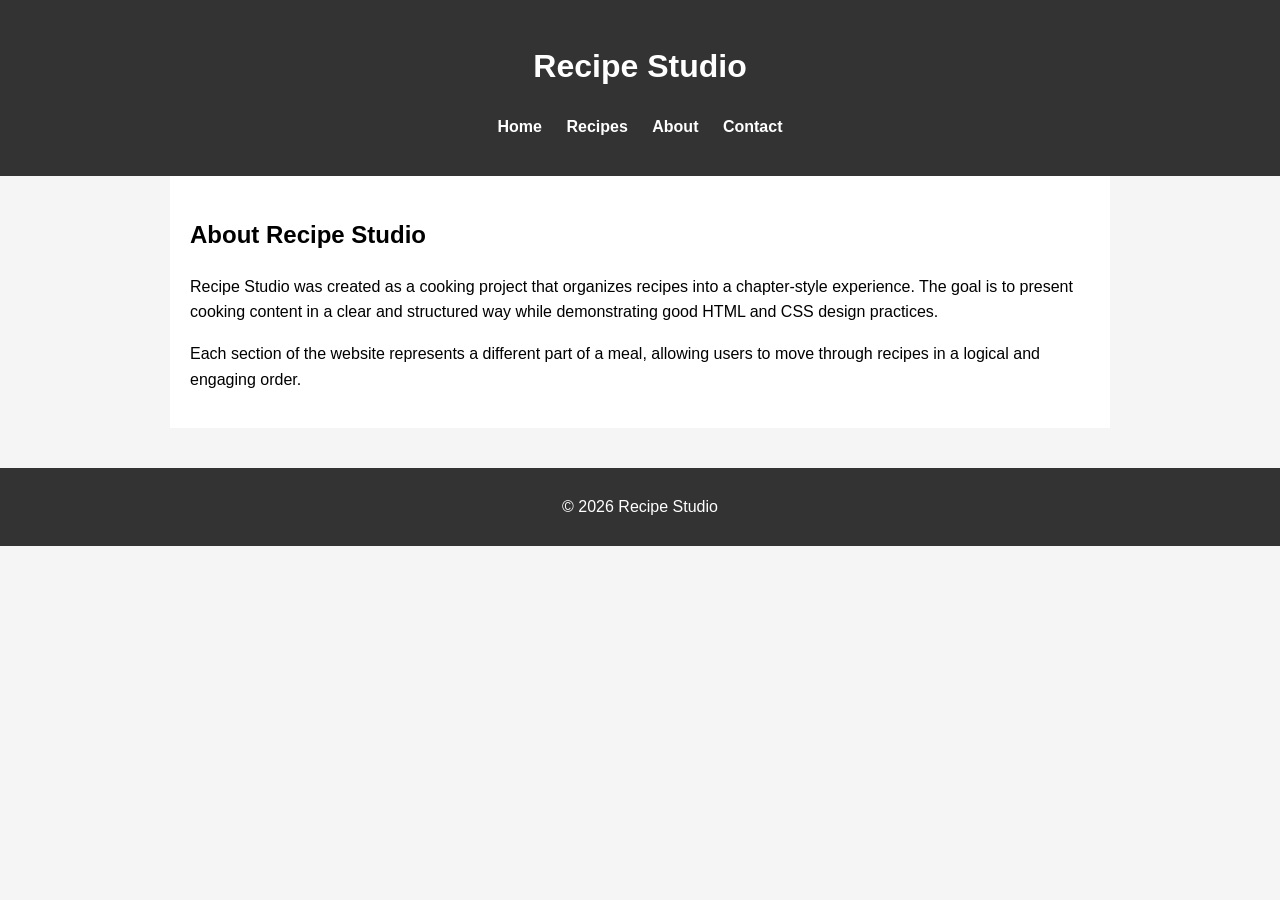
==== about.html @ 4d2e139b "Uploading basic file structures and skeletons" ====
<!DOCTYPE html>
<html lang="en">
<head>
<meta charset="UTF-8">
<meta name="viewport" content="width=device-width, initial-scale=1.0">
<title>About | Recipe Studio</title>

<link rel="stylesheet" href="css/styles.css">
<link rel="stylesheet" href="css/animations.css">

</head>

<body>

<header>

<h1>Recipe Studio</h1>

<nav>
<ul>
<li><a href="index.html">Home</a></li>
<li><a href="recipes.html">Recipes</a></li>
<li><a href="about.html">About</a></li>
<li><a href="contact.html">Contact</a></li>
</ul>
</nav>

</header>

<main>

<section>

<h2>About Recipe Studio</h2>

<p>
Recipe Studio was created as a cooking project that organizes recipes
into a chapter-style experience. The goal is to present cooking content
in a clear and structured way while demonstrating good HTML and CSS
design practices.
</p>

<p>
Each section of the website represents a different part of a meal,
allowing users to move through recipes in a logical and engaging order.
</p>

</section>

</main>

<footer>

<p>© 2026 Recipe Studio</p>

</footer>

</body>
</html>
---- css/styles.css ----
body{
    font-family: Arial, sans-serif;
    margin:0;
    background:#f5f5f5;
    line-height:1.6;
    }
    
    header{
    background:#333;
    color:white;
    padding:20px;
    text-align:center;
    }
    
    nav ul{
    list-style:none;
    padding:0;
    }
    
    nav li{
    display:inline-block;
    margin:0 10px;
    }
    
    nav a{
    color:white;
    text-decoration:none;
    font-weight:bold;
    }
    
    main{
    max-width:900px;
    margin:auto;
    padding:20px;
    background:white;
    }
    
    .story-section{
    margin-bottom:40px;
    }
    
    .recipe-category{
    margin-bottom:25px;
    padding:15px;
    border:1px solid #ccc;
    }
    
    .recipe{
    max-width:700px;
    }
    
    .ingredients ul{
    padding-left:20px;
    }
    
    .instructions ol{
    padding-left:20px;
    }
    
    .button{
    display:inline-block;
    padding:10px 15px;
    background:#333;
    color:white;
    text-decoration:none;
    margin-top:10px;
    }
    
    footer{
    background:#333;
    color:white;
    text-align:center;
    padding:10px;
    margin-top:40px;
    }
    
    form{
    display:flex;
    flex-direction:column;
    max-width:400px;
    }
    
    input, textarea{
    margin-bottom:10px;
    padding:8px;
    }
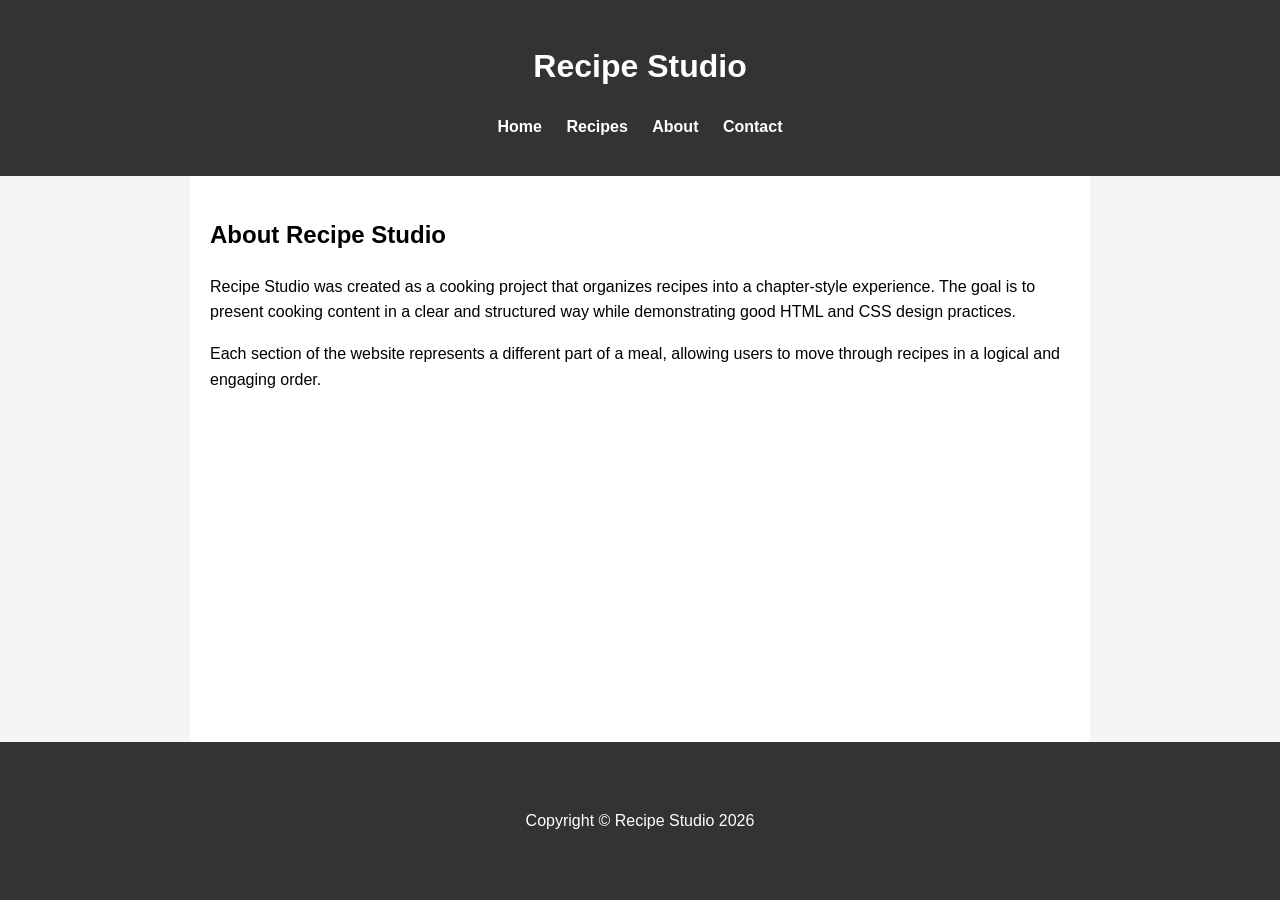
==== commit db8f0f19: "Fixed footer text" ====
--- a/about.html
+++ b/about.html
@@ -51,7 +51,7 @@
 
 <footer>
 
-<p>© 2026 Recipe Studio</p>
+<p>Copyright © Recipe Studio 2026</p>
 
 </footer>
 
--- a/css/styles.css
+++ b/css/styles.css
@@ -1,87 +1,196 @@
-body{
+/* Use border-box so padding and borders don't increase element width */
+* {
+    box-sizing: border-box;
+}
+
+
+/* body takes up the full height of the viewport */
+html, body {
+    height: 100%; 
+    margin: 0;
+    display: flex;
+    flex-direction: column;
+}
+
+
+body {
     font-family: Arial, sans-serif;
-    margin:0;
-    background:#f5f5f5;
-    line-height:1.6;
-    }
-    
-    header{
-    background:#333;
-    color:white;
-    padding:20px;
-    text-align:center;
-    }
-    
-    nav ul{
-    list-style:none;
-    padding:0;
-    }
-    
-    nav li{
-    display:inline-block;
-    margin:0 10px;
-    }
-    
-    nav a{
-    color:white;
-    text-decoration:none;
-    font-weight:bold;
-    }
-    
-    main{
-    max-width:900px;
-    margin:auto;
-    padding:20px;
-    background:white;
-    }
-    
-    .story-section{
-    margin-bottom:40px;
-    }
-    
-    .recipe-category{
-    margin-bottom:25px;
-    padding:15px;
-    border:1px solid #ccc;
-    }
-    
-    .recipe{
-    max-width:700px;
-    }
-    
-    .ingredients ul{
-    padding-left:20px;
-    }
-    
-    .instructions ol{
-    padding-left:20px;
-    }
-    
-    .button{
-    display:inline-block;
-    padding:10px 15px;
-    background:#333;
-    color:white;
-    text-decoration:none;
-    margin-top:10px;
-    }
-    
-    footer{
-    background:#333;
-    color:white;
-    text-align:center;
-    padding:10px;
-    margin-top:40px;
-    }
-    
-    form{
-    display:flex;
-    flex-direction:column;
-    max-width:400px;
-    }
-    
-    input, textarea{
-    margin-bottom:10px;
-    padding:8px;
-    }
-    +    background: #f5f5f5;
+    line-height: 1.6;
+}
+
+header {
+    background: #333;
+    color: white;
+    padding: 20px;
+    text-align: center;
+}
+
+/* nav styles */
+nav ul {
+    list-style: none;
+    padding: 0;
+}
+
+nav li {
+    display: inline-block;
+    margin: 0 10px;
+}
+
+nav a {
+    color: white;
+    text-decoration: none;
+    font-weight: bold;
+}
+
+
+main {
+    max-width: 900px;
+    flex: 1;
+    margin: auto;
+    padding: 20px;
+    background: white;
+}
+
+
+
+.story-section {
+    margin-bottom: 40px;
+}
+
+
+/* css grid to group & align cards together */
+
+
+.recipe-grid {
+    display: grid;
+    grid-template-columns: repeat(auto-fit, minmax(250px, 1fr));
+    gap: 20px; 
+    margin-top: 20px;
+}
+
+.recipe-card {
+    background: #fff;
+    border: 1px solid #ccc;
+    border-radius: 8px;
+    padding: 15px;
+    box-shadow: 0 2px 5px rgba(0, 0, 0, 0.1);
+    text-align: center;
+
+    position: relative;
+    overflow: hidden;
+}
+
+
+
+/* 
+   image automatically scales to the card size while keeping its aspect ratio.
+   object-fit ensures the image fills the container without stretching.
+*/
+.recipe-card img {
+    width: 100%;
+    height: 200px;
+    object-fit: cover;
+    border-radius: 6px;
+    opacity: 1.0;
+}
+
+
+/* reusable css class for content overlay on images, used in recipe cards and story sections */
+.recipe-content {
+    position: absolute;
+    bottom: 10px;
+    left: 10px;
+    right: 10px;
+    background: rgba(255,255,255,0.5);
+    padding: 10px;
+    border-radius: 6px;
+}
+
+
+.recipe-category {
+    margin-bottom: 25px;
+    padding: 15px;
+    border: 1px solid #ccc;
+}
+
+.recipe {
+    max-width: 700px;
+}
+
+.ingredients ul {
+    padding-left: 20px;
+}
+
+.instructions ol {
+    padding-left: 20px;
+}
+
+.button {
+    display: inline-block;
+    padding: 10px 15px;
+    background: #333;
+    color: white;
+    text-decoration: none;
+    margin-top: 10px;
+}
+
+footer {
+    background: #333;
+    color: white;
+    text-align: center;
+    padding: 50px;
+    /* margin-top: 60px; */
+}
+
+form {
+    display: flex;
+    flex-direction: column;
+    max-width: 400px;
+}
+
+input, textarea {
+    margin-bottom: 10px;
+    padding: 8px;
+}
+
+
+/* ---------------------------------------------------------------- */
+
+
+/*  creates a large visual banner on the homepage, background image gives the
+     site a more professional food-blog style look. */
+
+   
+.hero {
+    background-image: url("../assets/herosection.jpg");
+    background-size: cover;
+    background-position: center;
+    color: white;
+    text-align: center;
+    padding: 100px 20px;
+}
+
+/* dark overlay to make text readable on top of image */
+
+.hero::before {
+    content: "";
+    position: absolute;
+    top: 0;
+    left: 0;
+    right: 0;
+    bottom: 0;
+    background: rgba(0,0,0,0.4);
+}
+
+.hero {
+    position: relative;
+}
+
+.hero h2,
+.hero p,
+.hero .button {
+    position: relative;
+}
+
+
--- a/css/animations.css
+++ b/css/animations.css
@@ -0,0 +1,84 @@
+/* ANIMATIONS
+   This file contains CSS animations and transitions for the recipe website.
+   It includes hover effects for recipe cards and smooth transitions for interactive elements.
+*/
+
+
+/* hover animation for recipe cards */
+.recipe-card {
+    transition: transform 0.3s ease, box-shadow 0.3s ease;
+}
+
+.recipe-card:hover {
+    transform: translateY(-6px);
+    box-shadow: 0 8px 18px rgba(0,0,0,0.2);
+}
+
+/* Image zoom effect
+   Slight zoom when hovering over a card to add visual depth.
+*/
+
+.recipe-card img {
+    transition: transform 0.4s ease;
+}
+
+.recipe-card:hover img {
+    transform: scale(1.05);
+}
+
+/* Button hover animation
+   Smooth transition makes color change less abrupt
+*/
+
+.button {
+    transition: background 0.3s ease;
+}
+
+.button:hover {
+    background: #555;
+}
+
+/* ----------------------------------------------------------------- */
+/* CSS animation params for hero section (index.html) */
+
+@keyframes fadeInHero {
+
+    from {
+    opacity: 0;
+    transform: translateY(20px);
+    }
+    
+    to {
+    opacity: 1;
+    transform: translateY(0);
+    }
+    
+    }
+    
+    .hero {
+    animation: fadeInHero 1s ease-out;
+    }
+    
+
+    /* 
+   story section css styling and animation
+*/
+
+.story-section {
+    animation: revealSection 0.8s ease;
+    }
+    
+    @keyframes revealSection {
+    
+    from {
+    opacity: 0;
+    transform: translateY(30px);
+    }
+    
+    to {
+    opacity: 1;
+    transform: translateY(0);
+    }
+    
+    }
+    
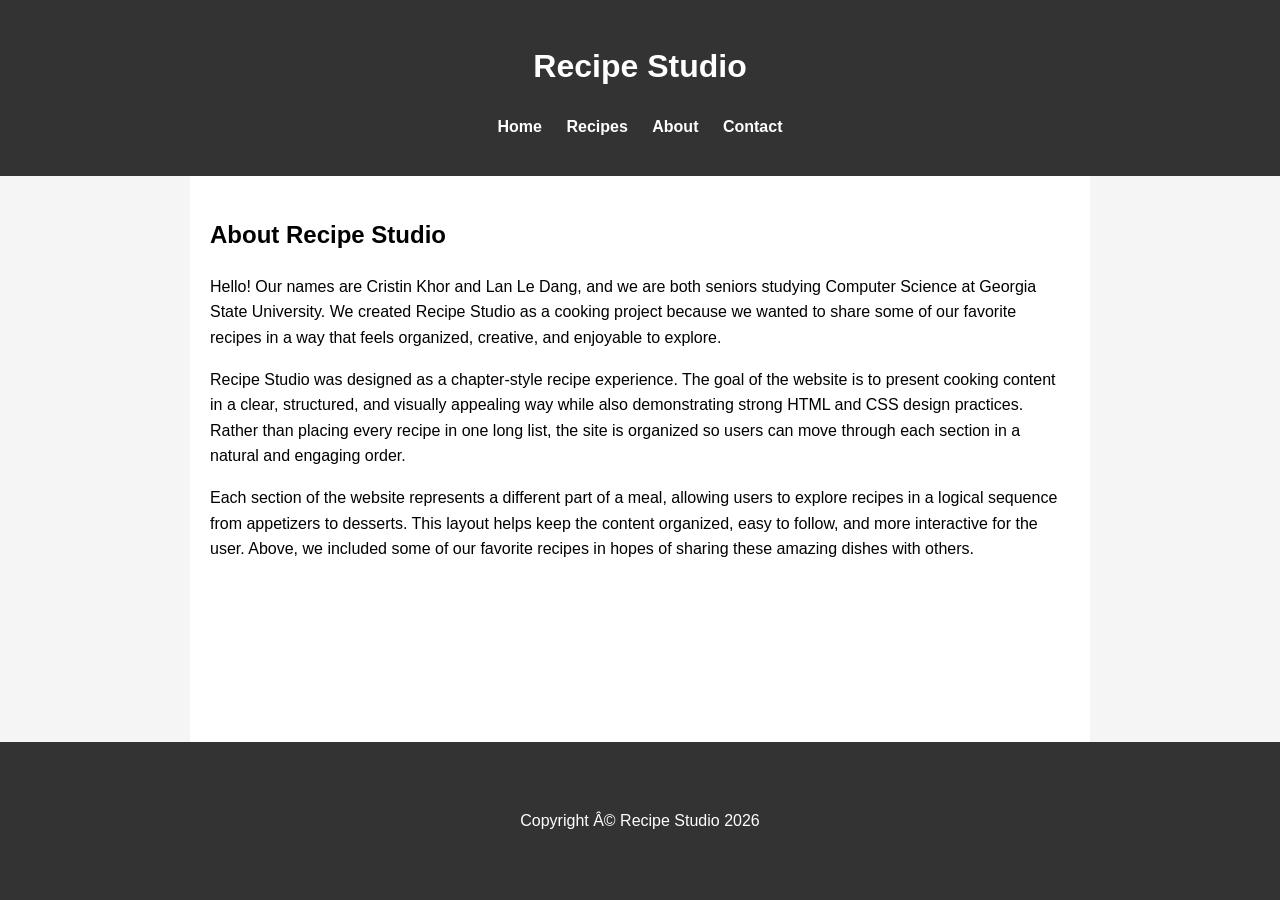
==== commit be2ab2ca: "Recipes.html now has articles to implmement popups, almost wrapped up; finished implementation for a" ====
--- a/about.html
+++ b/about.html
@@ -1,59 +1,62 @@
 <!DOCTYPE html>
 <html lang="en">
-<head>
-<meta charset="UTF-8">
-<meta name="viewport" content="width=device-width, initial-scale=1.0">
-<title>About | Recipe Studio</title>
+  <head>
+    <meta charset="UTF-8" />
+    <meta name="viewport" content="width=device-width, initial-scale=1.0" />
+    <title>About | Recipe Studio</title>
 
-<link rel="stylesheet" href="css/styles.css">
-<link rel="stylesheet" href="css/animations.css">
+    <link rel="stylesheet" href="css/styles.css" />
+    <link rel="stylesheet" href="css/animations.css" />
+  </head>
 
-</head>
+  <body>
+    <header>
+      <h1>Recipe Studio</h1>
 
-<body>
+      <nav>
+        <ul>
+          <li><a href="index.html">Home</a></li>
+          <li><a href="recipes.html">Recipes</a></li>
+          <li><a href="about.html">About</a></li>
+          <li><a href="contact.html">Contact</a></li>
+        </ul>
+      </nav>
+    </header>
 
-<header>
+    <main>
+      <section>
+        <h2>About Recipe Studio</h2>
 
-<h1>Recipe Studio</h1>
+        <p>
+          Hello! Our names are Cristin Khor and Lan Le Dang, and we are both
+          seniors studying Computer Science at Georgia State University. We
+          created Recipe Studio as a cooking project because we wanted to share
+          some of our favorite recipes in a way that feels organized, creative,
+          and enjoyable to explore.
+        </p>
 
-<nav>
-<ul>
-<li><a href="index.html">Home</a></li>
-<li><a href="recipes.html">Recipes</a></li>
-<li><a href="about.html">About</a></li>
-<li><a href="contact.html">Contact</a></li>
-</ul>
-</nav>
+        <p>
+          Recipe Studio was designed as a chapter-style recipe experience. The
+          goal of the website is to present cooking content in a clear,
+          structured, and visually appealing way while also demonstrating strong
+          HTML and CSS design practices. Rather than placing every recipe in one
+          long list, the site is organized so users can move through each
+          section in a natural and engaging order.
+        </p>
 
-</header>
+        <p>
+          Each section of the website represents a different part of a meal,
+          allowing users to explore recipes in a logical sequence from
+          appetizers to desserts. This layout helps keep the content organized,
+          easy to follow, and more interactive for the user. Above, we included
+          some of our favorite recipes in hopes of sharing these amazing dishes
+          with others.
+        </p>
+      </section>
+    </main>
 
-<main>
-
-<section>
-
-<h2>About Recipe Studio</h2>
-
-<p>
-Recipe Studio was created as a cooking project that organizes recipes
-into a chapter-style experience. The goal is to present cooking content
-in a clear and structured way while demonstrating good HTML and CSS
-design practices.
-</p>
-
-<p>
-Each section of the website represents a different part of a meal,
-allowing users to move through recipes in a logical and engaging order.
-</p>
-
-</section>
-
-</main>
-
-<footer>
-
-<p>Copyright © Recipe Studio 2026</p>
-
-</footer>
-
-</body>
+    <footer>
+      <p>Copyright Â© Recipe Studio 2026</p>
+    </footer>
+  </body>
 </html>
--- a/css/styles.css
+++ b/css/styles.css
@@ -66,7 +66,6 @@
     display: grid;
     grid-template-columns: repeat(auto-fit, minmax(250px, 1fr));
     gap: 20px; 
-    margin-top: 20px;
 }
 
 .recipe-card {
@@ -113,6 +112,8 @@
     padding: 15px;
     border: 1px solid #ccc;
 }
+
+
 
 .recipe {
     max-width: 700px;
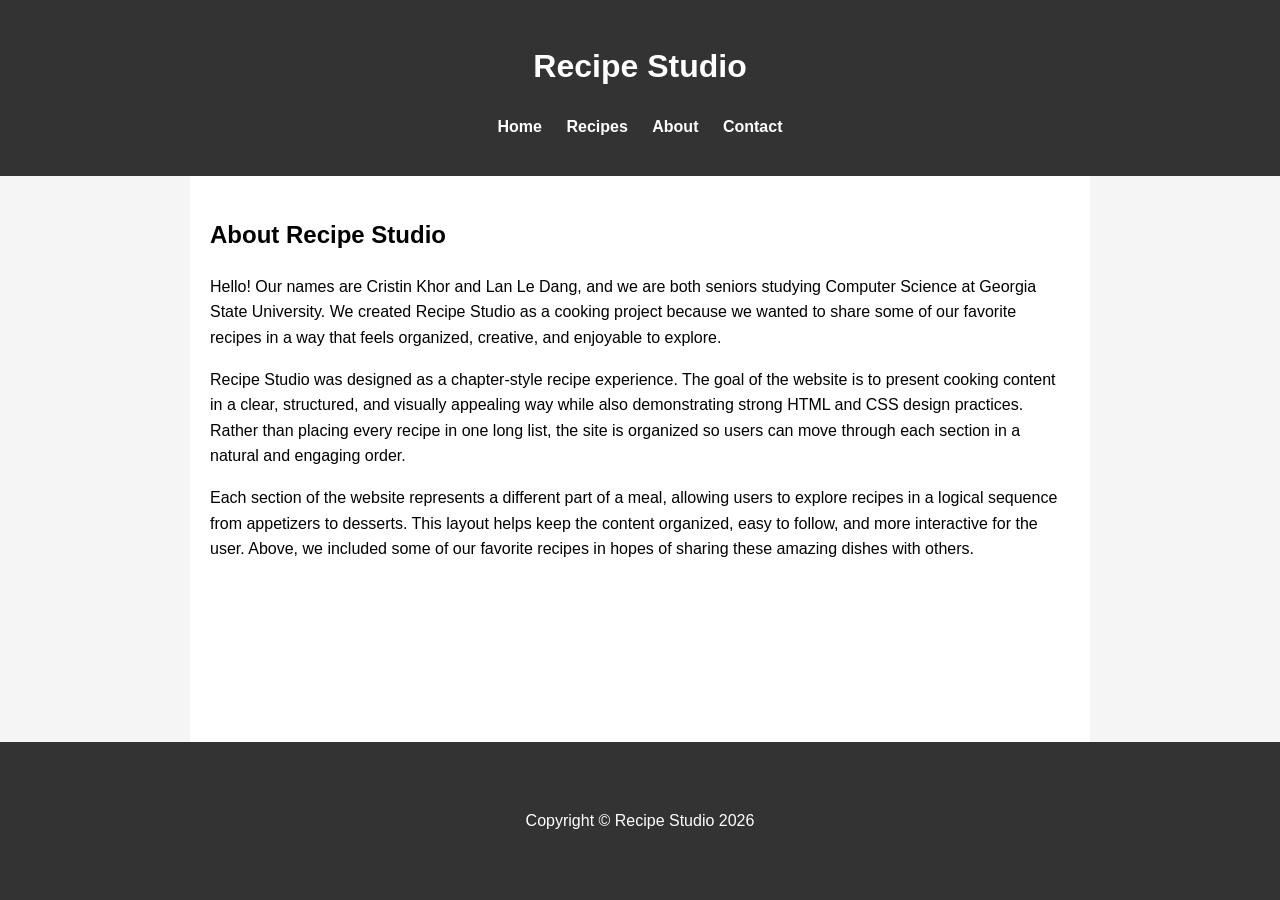
==== commit f290c588: "Cristin's commit: contact.html implementation" ====
--- a/about.html
+++ b/about.html
@@ -56,7 +56,7 @@
     </main>
 
     <footer>
-      <p>Copyright Â© Recipe Studio 2026</p>
+      <p>Copyright © Recipe Studio 2026</p>
     </footer>
   </body>
 </html>
--- a/css/styles.css
+++ b/css/styles.css
@@ -1,197 +1,226 @@
 /* Use border-box so padding and borders don't increase element width */
 * {
-    box-sizing: border-box;
-}
-
+  box-sizing: border-box;
+}
 
 /* body takes up the full height of the viewport */
-html, body {
-    height: 100%; 
-    margin: 0;
-    display: flex;
-    flex-direction: column;
-}
-
-
+html,
 body {
-    font-family: Arial, sans-serif;
-    background: #f5f5f5;
-    line-height: 1.6;
+  height: 100%;
+  margin: 0;
+  display: flex;
+  flex-direction: column;
+}
+
+body {
+  font-family: Arial, sans-serif;
+  background: #f5f5f5;
+  line-height: 1.6;
 }
 
 header {
-    background: #333;
-    color: white;
-    padding: 20px;
-    text-align: center;
+  background: #333;
+  color: white;
+  padding: 20px;
+  text-align: center;
 }
 
 /* nav styles */
 nav ul {
-    list-style: none;
-    padding: 0;
+  list-style: none;
+  padding: 0;
 }
 
 nav li {
-    display: inline-block;
-    margin: 0 10px;
+  display: inline-block;
+  margin: 0 10px;
 }
 
 nav a {
-    color: white;
-    text-decoration: none;
-    font-weight: bold;
-}
-
+  color: white;
+  text-decoration: none;
+  font-weight: bold;
+}
 
 main {
-    max-width: 900px;
-    flex: 1;
-    margin: auto;
-    padding: 20px;
-    background: white;
-}
-
-
+  max-width: 900px;
+  flex: 1;
+  margin: auto;
+  padding: 20px;
+  /* background for recipe section */
+  background: white;
+}
 
 .story-section {
-    margin-bottom: 40px;
-}
-
+  margin-bottom: 40px;
+}
 
 /* css grid to group & align cards together */
 
-
 .recipe-grid {
-    display: grid;
-    grid-template-columns: repeat(auto-fit, minmax(250px, 1fr));
-    gap: 20px; 
+  display: grid;
+  grid-template-columns: repeat(auto-fit, minmax(250px, 1fr));
+  gap: 20px;
 }
 
 .recipe-card {
-    background: #fff;
-    border: 1px solid #ccc;
-    border-radius: 8px;
-    padding: 15px;
-    box-shadow: 0 2px 5px rgba(0, 0, 0, 0.1);
-    text-align: center;
-
-    position: relative;
-    overflow: hidden;
-}
-
-
+  background: #fff;
+  border: 1px solid #ccc;
+  border-radius: 8px;
+  padding: 15px;
+  box-shadow: 0 2px 5px rgba(0, 0, 0, 0.1);
+  text-align: center;
+
+  position: relative;
+  overflow: hidden;
+}
 
 /* 
    image automatically scales to the card size while keeping its aspect ratio.
    object-fit ensures the image fills the container without stretching.
 */
 .recipe-card img {
-    width: 100%;
-    height: 200px;
-    object-fit: cover;
-    border-radius: 6px;
-    opacity: 1.0;
-}
-
+  width: 100%;
+  height: 200px;
+  object-fit: cover;
+  border-radius: 6px;
+  opacity: 1;
+}
 
 /* reusable css class for content overlay on images, used in recipe cards and story sections */
 .recipe-content {
-    position: absolute;
-    bottom: 10px;
-    left: 10px;
-    right: 10px;
-    background: rgba(255,255,255,0.5);
-    padding: 10px;
-    border-radius: 6px;
-}
-
+  position: absolute;
+  bottom: 10px;
+  left: 10px;
+  right: 10px;
+  background: rgba(255, 255, 255, 0.5);
+  padding: 10px;
+  border-radius: 6px;
+}
 
 .recipe-category {
-    margin-bottom: 25px;
-    padding: 15px;
-    border: 1px solid #ccc;
-}
-
-
+  margin-bottom: 25px;
+  padding: 15px;
+  border: 1px solid #ccc;
+}
 
 .recipe {
-    max-width: 700px;
+  max-width: 700px;
 }
 
 .ingredients ul {
-    padding-left: 20px;
+  padding-left: 20px;
 }
 
 .instructions ol {
-    padding-left: 20px;
+  padding-left: 20px;
 }
 
 .button {
-    display: inline-block;
-    padding: 10px 15px;
-    background: #333;
-    color: white;
-    text-decoration: none;
-    margin-top: 10px;
+  display: inline-block;
+  padding: 10px 15px;
+  background: #333;
+  color: white;
+  text-decoration: none;
+  margin-top: 10px;
 }
 
 footer {
-    background: #333;
-    color: white;
-    text-align: center;
-    padding: 50px;
-    /* margin-top: 60px; */
+  background: #333;
+  color: white;
+  text-align: center;
+  padding: 50px;
+  /* margin-top: 60px; */
 }
 
 form {
-    display: flex;
-    flex-direction: column;
-    max-width: 400px;
-}
-
-input, textarea {
-    margin-bottom: 10px;
-    padding: 8px;
-}
-
+  display: flex;
+  flex-direction: column;
+  max-width: 400px;
+}
+
+input,
+textarea {
+  margin-bottom: 10px;
+  padding: 8px;
+}
 
 /* ---------------------------------------------------------------- */
-
 
 /*  creates a large visual banner on the homepage, background image gives the
      site a more professional food-blog style look. */
 
-   
 .hero {
-    background-image: url("../assets/herosection.jpg");
-    background-size: cover;
-    background-position: center;
-    color: white;
-    text-align: center;
-    padding: 100px 20px;
+  background-image: url("../assets/herosection.jpg");
+  background-size: cover;
+  background-position: center;
+  color: white;
+  text-align: center;
+  padding: 100px 20px;
 }
 
 /* dark overlay to make text readable on top of image */
 
 .hero::before {
-    content: "";
-    position: absolute;
-    top: 0;
-    left: 0;
-    right: 0;
-    bottom: 0;
-    background: rgba(0,0,0,0.4);
+  content: "";
+  position: absolute;
+  top: 0;
+  left: 0;
+  right: 0;
+  bottom: 0;
+  background: rgba(0, 0, 0, 0.4);
 }
 
 .hero {
-    position: relative;
+  position: relative;
 }
 
 .hero h2,
 .hero p,
 .hero .button {
-    position: relative;
-}
-
-
+  position: relative;
+}
+
+/* CONTACT HTML STYLING */
+
+/* remove bullet points from lists */
+ul {
+  list-style: none;
+  padding: 0;
+}
+
+/* style contact cards */
+.contact-options-card {
+  display: flex;
+  align-items: center;
+  gap: 15px;
+  padding: 10px;
+  border: 1px solid #ccc;
+  border-radius: 8px;
+  background: #f9f9f9;
+  box-shadow: 0 2px 5px rgba(0, 0, 0, 0.1);
+  transition: transform 0.2s ease, box-shadow 0.2s ease;
+}
+
+.contact-options-card:hover {
+  transform: scale(1.05);
+  box-shadow: 0 4px 10px rgba(0, 0, 0, 0.2);
+}
+
+/* style links */
+.contact-options-card a {
+  text-decoration: none;
+  color: #333;
+  font-weight: bold;
+  font-size: 1.2em;
+}
+
+.contact-options-card a:hover {
+  color: #0073e6;
+}
+
+/* style images */
+.contact-options-card img {
+  border-radius: 50%;
+  border: 2px solid #ccc;
+}
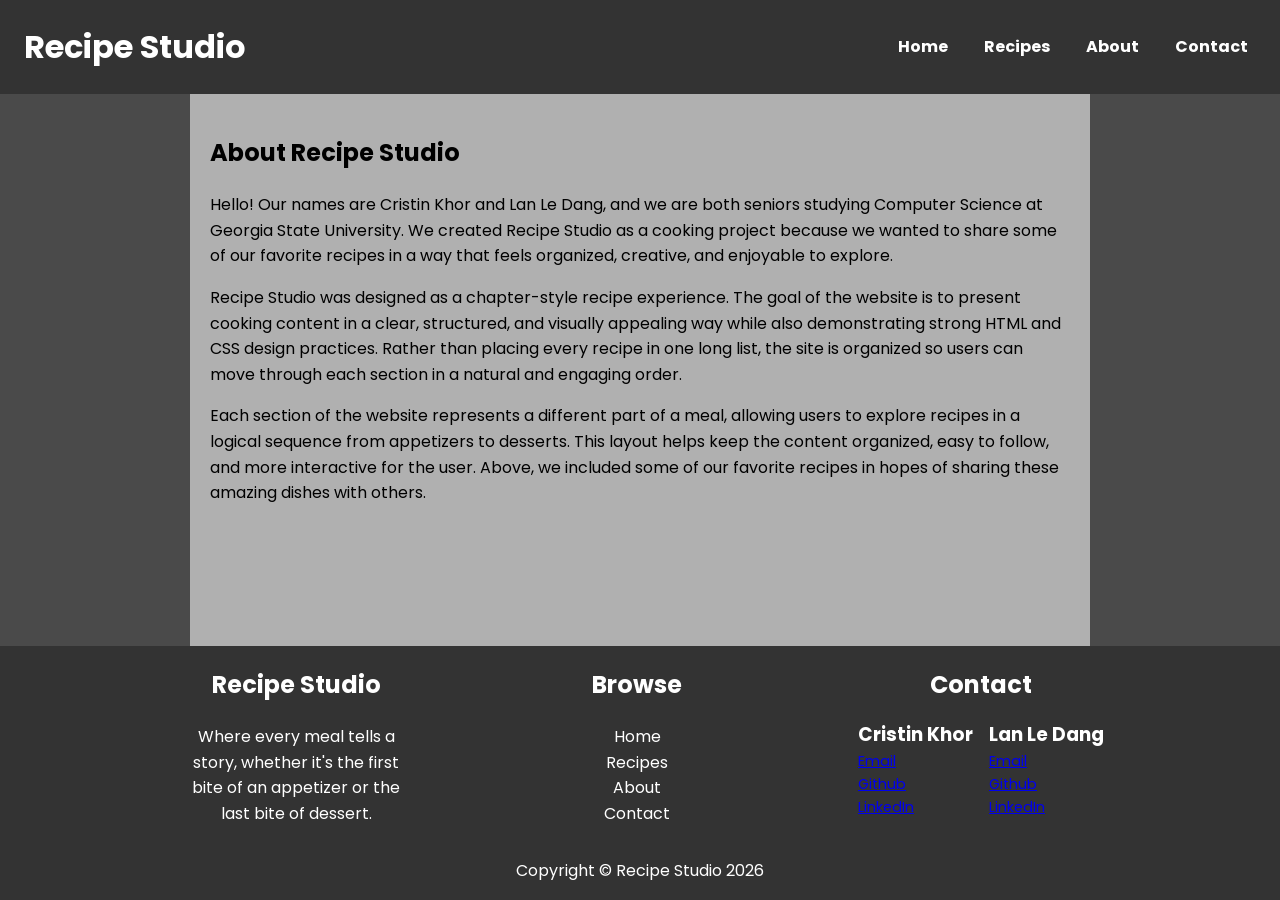
==== commit 752738d2: "Final commit: polishing and finalizing web app" ====
--- a/about.html
+++ b/about.html
@@ -7,6 +7,10 @@
 
     <link rel="stylesheet" href="css/styles.css" />
     <link rel="stylesheet" href="css/animations.css" />
+    <link
+      href="https://fonts.googleapis.com/css2?family=Poppins:wght@300;400;500;600;700&display=swap"
+      rel="stylesheet"
+    />
   </head>
 
   <body>
@@ -56,6 +60,93 @@
     </main>
 
     <footer>
+      <div id="footer-sections-wrapper">
+        <section id="footer-description-section">
+          <h2>Recipe Studio</h2>
+          <p>
+            Where every meal tells a story, whether it's the first bite of an
+            appetizer or the last bite of dessert.
+          </p>
+        </section>
+
+        <section id="footer-browse-section">
+          <h2>Browse</h2>
+          <ul>
+            <li><a href="index.html">Home</a></li>
+            <li><a href="recipes.html">Recipes</a></li>
+            <li><a href="about.html">About</a></li>
+            <li><a href="contact.html">Contact</a></li>
+          </ul>
+        </section>
+
+        <div id="footer-mobile-view-upper-section-wrapper">
+          <section id="footer-description-section-mobile-view">
+            <h2>Recipe Studio</h2>
+            <p>
+              Where every meal tells a story, whether it's the first bite of an
+              appetizer or the last bite of dessert.
+            </p>
+          </section>
+
+          <section id="footer-browse-section-mobile-view">
+            <h2>Browse</h2>
+            <ul>
+              <li><a href="index.html">Home</a></li>
+              <li><a href="recipes.html">Recipes</a></li>
+              <li><a href="about.html">About</a></li>
+              <li><a href="contact.html">Contact</a></li>
+            </ul>
+          </section>
+        </div>
+
+        <section id="footer-contact-section">
+          <h2>Contact</h2>
+
+          <div class="contact-info-wrapper">
+            <div class="member-contact-info">
+              <h3>Cristin Khor</h3>
+              <ul>
+                <li>
+                  <a href="mailto:khorcristin3@gmail.com">Email</a>
+                </li>
+                <li>
+                  <a href="https://github.com/CristinKhor" target="_blank"
+                    >Github</a
+                  >
+                </li>
+                <li>
+                  <a
+                    href="https://www.linkedin.com/in/cristin-khor-254255178/"
+                    target="_blank"
+                    >LinkedIn</a
+                  >
+                </li>
+              </ul>
+            </div>
+
+            <div class="member-contact-info">
+              <h3>Lan Le Dang</h3>
+              <ul>
+                <li>
+                  <a href="mailto:lanledang.office@gmail.com">Email</a>
+                </li>
+                <li>
+                  <a href="https://github.com/LanLeDang" target="_blank"
+                    >Github</a
+                  >
+                </li>
+                <li>
+                  <a
+                    href="https://www.linkedin.com/in/lan-l-b2211235a"
+                    target="_blank"
+                    >LinkedIn</a
+                  >
+                </li>
+              </ul>
+            </div>
+          </div>
+        </section>
+      </div>
       <p>Copyright © Recipe Studio 2026</p>
     </footer>
   </body>
--- a/css/styles.css
+++ b/css/styles.css
@@ -10,19 +10,41 @@
   margin: 0;
   display: flex;
   flex-direction: column;
+  position: relative;
 }
 
 body {
-  font-family: Arial, sans-serif;
-  background: #f5f5f5;
+  font-family: "Poppins", sans-serif;
+  background: #4a4a4a;
   line-height: 1.6;
 }
 
+form {
+  display: flex;
+  flex-direction: column;
+  max-width: 400px;
+}
+
+input,
+textarea {
+  margin-bottom: 10px;
+  padding: 8px;
+}
+
+/* header styles */
+
 header {
+  display: flex;
+  justify-content: space-between;
+  align-items: center;
   background: #333;
   color: white;
-  padding: 20px;
+  padding: 0 1rem;
   text-align: center;
+}
+
+header h1 {
+  margin-left: 0.5rem;
 }
 
 /* nav styles */
@@ -33,13 +55,21 @@
 
 nav li {
   display: inline-block;
-  margin: 0 10px;
+  margin: 0;
 }
 
 nav a {
   color: white;
   text-decoration: none;
   font-weight: bold;
+  padding: 1rem;
+  border-radius: 0.5rem;
+  transition: color 0.25s ease, background-color 0.25s ease;
+}
+
+nav a:hover {
+  background-color: white;
+  color: #333;
 }
 
 main {
@@ -47,8 +77,7 @@
   flex: 1;
   margin: auto;
   padding: 20px;
-  /* background for recipe section */
-  background: white;
+  background: #b0b0b0;
 }
 
 .story-section {
@@ -59,7 +88,7 @@
 
 .recipe-grid {
   display: grid;
-  grid-template-columns: repeat(auto-fit, minmax(250px, 1fr));
+  grid-template-columns: repeat(2, minmax(250px, 1fr));
   gap: 20px;
 }
 
@@ -99,13 +128,14 @@
 }
 
 .recipe-category {
+  /* display: flex; */
   margin-bottom: 25px;
   padding: 15px;
   border: 1px solid #ccc;
 }
 
 .recipe {
-  max-width: 700px;
+  max-width: 700px !important;
 }
 
 .ingredients ul {
@@ -125,24 +155,78 @@
   margin-top: 10px;
 }
 
+/* footer styles */
+
 footer {
   background: #333;
   color: white;
   text-align: center;
-  padding: 50px;
-  /* margin-top: 60px; */
-}
-
-form {
+}
+
+footer ul {
+  list-style: none;
+  padding: 0;
+}
+
+#footer-mobile-view-upper-section-wrapper {
+  display: none;
+}
+
+#footer-sections-wrapper {
+  display: flex;
+  justify-content: space-evenly;
+}
+
+#footer-description-section p {
+  max-width: 15rem;
+}
+
+#footer-browse-section a {
+  color: white;
+  text-decoration: none;
+}
+
+#footer-browse-section a:hover {
+  text-decoration: underline;
+}
+
+#footer-contact-section {
   display: flex;
   flex-direction: column;
-  max-width: 400px;
-}
-
-input,
-textarea {
-  margin-bottom: 10px;
-  padding: 8px;
+  row-gap: 0;
+}
+
+.contact-info-wrapper {
+  display: flex;
+  column-gap: 1rem;
+}
+
+#footer-contact-section h2 {
+  margin-bottom: 1rem;
+}
+
+#footer-contact-section ul,
+.member-contact-info {
+  display: flex;
+  flex-direction: column;
+  align-items: start;
+}
+
+.member-contact-info {
+  margin: 0;
+  margin-bottom: 1rem;
+}
+
+.member-contact-info h3 {
+  margin: 0;
+}
+
+.member-contact-info ul {
+  margin: 0;
+}
+
+.member-contact-info li {
+  font-size: 0.9rem;
 }
 
 /* ---------------------------------------------------------------- */
@@ -181,8 +265,157 @@
   position: relative;
 }
 
+/* Recipe Popup Styles */
+.recipe-popup {
+  display: none;
+  position: fixed;
+  width: 100%;
+  height: 100%;
+  z-index: 2;
+}
+
+.recipe-popup:target {
+  display: flex;
+}
+
+.recipe {
+  display: flex;
+  flex-direction: column;
+
+  position: fixed;
+  top: 50%;
+  left: 50%;
+  transform: translate(-50%, -50%);
+
+  padding: 0.5rem 1rem;
+  z-index: 2;
+  background-color: white;
+
+  max-height: 95vh;
+  overflow-y: scroll;
+}
+
+.recipe h2 {
+  align-self: center;
+  font-size: 2rem;
+  margin: 0;
+}
+
+.close-window-icon {
+  position: absolute;
+  top: 1%;
+  right: 1%;
+  height: 2rem;
+  width: auto;
+}
+
+.close-window-icon:hover {
+  background-color: black;
+  cursor: pointer;
+}
+
+.recipe-popup-overlay {
+  position: fixed;
+  height: 100vh;
+  width: 100vw;
+  inset: 0;
+  background-color: rgba(0, 0, 0, 0.757);
+  z-index: -1;
+}
+
+/* Media Queries */
+@media (max-width: 480px) {
+  /* Mobile Header Styles */
+  header {
+    align-items: center;
+  }
+
+  header nav {
+    width: 100%;
+  }
+
+  header h1 {
+    display: none;
+  }
+
+  /* Mobile Footer Styles */
+
+  footer h2 {
+    font-size: 1.5rem;
+    margin-bottom: 0;
+  }
+
+  footer h3 {
+    font-size: 1rem;
+  }
+
+  footer p,
+  footer a {
+    font-size: 0.9rem;
+  }
+
+  #footer-description-section,
+  #footer-browse-section {
+    display: none;
+  }
+
+  #footer-mobile-view-upper-section-wrapper {
+    display: flex;
+    justify-content: space-evenly;
+  }
+
+  #footer-sections-wrapper {
+    flex-direction: column;
+  }
+
+  #footer-description-section-mobile-view {
+    /* width: 100%; */
+    display: flex;
+    flex-direction: column;
+    align-items: center;
+  }
+
+  #footer-description-section-mobile-view p {
+    max-width: 15rem;
+  }
+
+  #footer-browse-section-mobile-view a {
+    color: white;
+    text-decoration: none;
+  }
+
+  #footer-browse-section-mobile-view a:hover {
+    text-decoration: underline;
+  }
+
+  #footer-contact-section {
+    padding: 0 1rem;
+  }
+
+  .member-contact-info {
+    align-items: center;
+  }
+
+  /* .contact-info-wrapper {
+        flex-direction: column;
+        align-items: start;
+    }
+
+    .member-contact-info {
+        align-items: start;
+    } */
+
+  /* Mobile Recipes Styles */
+  .recipe-grid {
+    grid-template-columns: repeat(auto-fit, minmax(250px, 1fr));
+  }
+
+  .recipe {
+    width: 90vw;
+  }
+}
+
 /* CONTACT HTML STYLING */
-
 /* remove bullet points from lists */
 ul {
   list-style: none;
